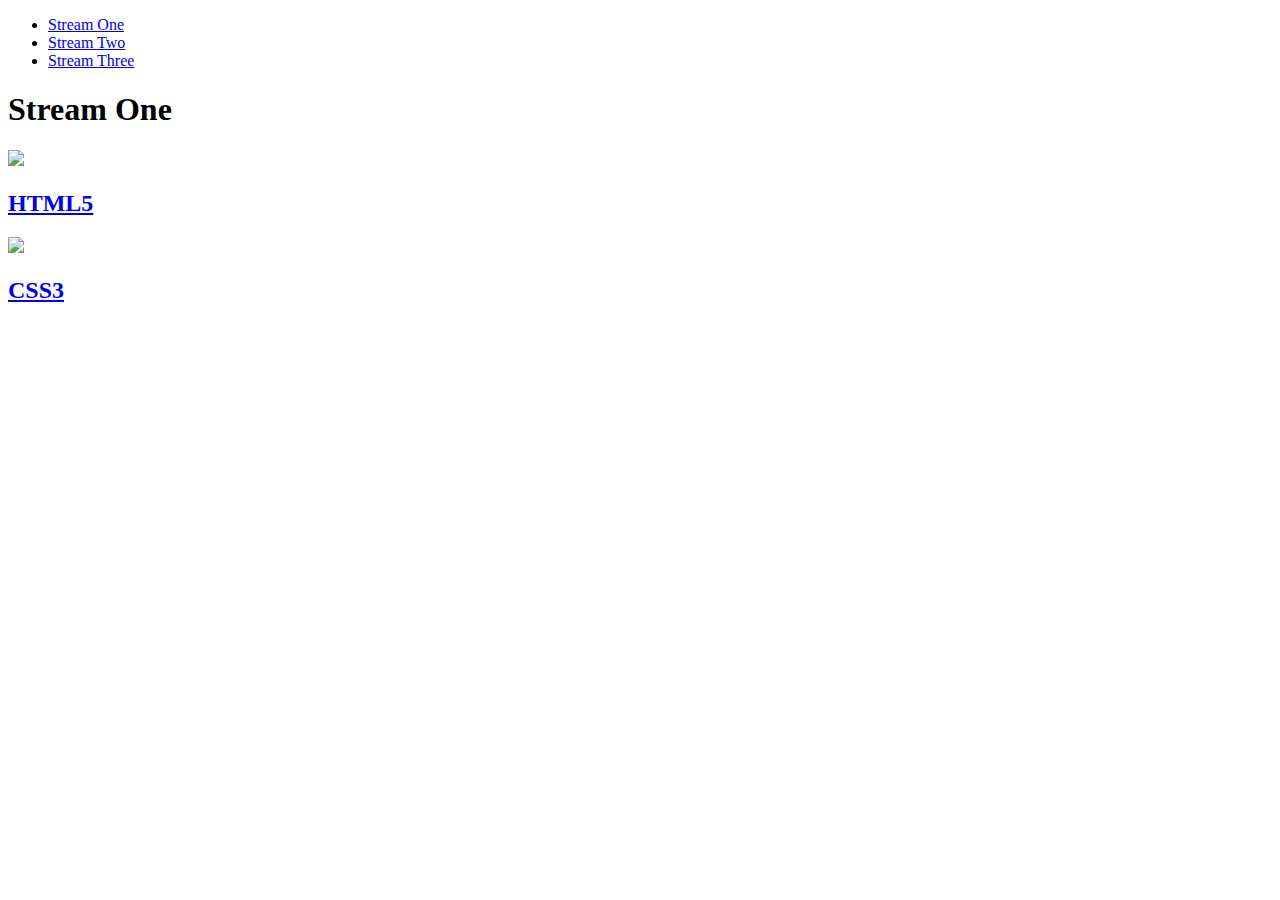
==== stream-one.html @ e4bce0a6 "initial message" ====
<!DOCTYPE html>
<html lang="en">
<head>
    <meta charset="UTF-8">
    <meta http-equiv="X-UA-Compatible" content="IE=edge">
    <meta name="viewport" content="width=device-width, initial-scale=1.0">
    <link rel="stylesheet" href="css/style.css">
    <title>Hello world</title>
</head>
<body>
    <nav>
        <ul>
            <li><a href="stream-one.html">Stream One</a></li>
            <li><a href="stream-two.html">Stream Two</a></li>
            <li><a href="stream-three.html">Stream Three</a></li>
        </ul>
    </nav>
    <h1>Stream One</h1>
    <div class="row">
        <div class="card">
            <a href="https://en.wikipedia.org/wiki/HTML5" target="_blank">
                <img src="https://thenewboston.com/images/forum/logos/145efe2aab7ca9959397d6344180b658.png"/>
                <h2>HTML5</h2>
            </a>
        </div>
        <div class="card">
            <a href="https://en.wikipedia.org/wiki/Cascading_Style_Sheets" target="_blank">
                <img src="https://www.viewlike.us/wp-content/uploads/2013/04/css3-markup.jpg"/>
                <h2>CSS3</h2>
            </a>    
</body>
</html>
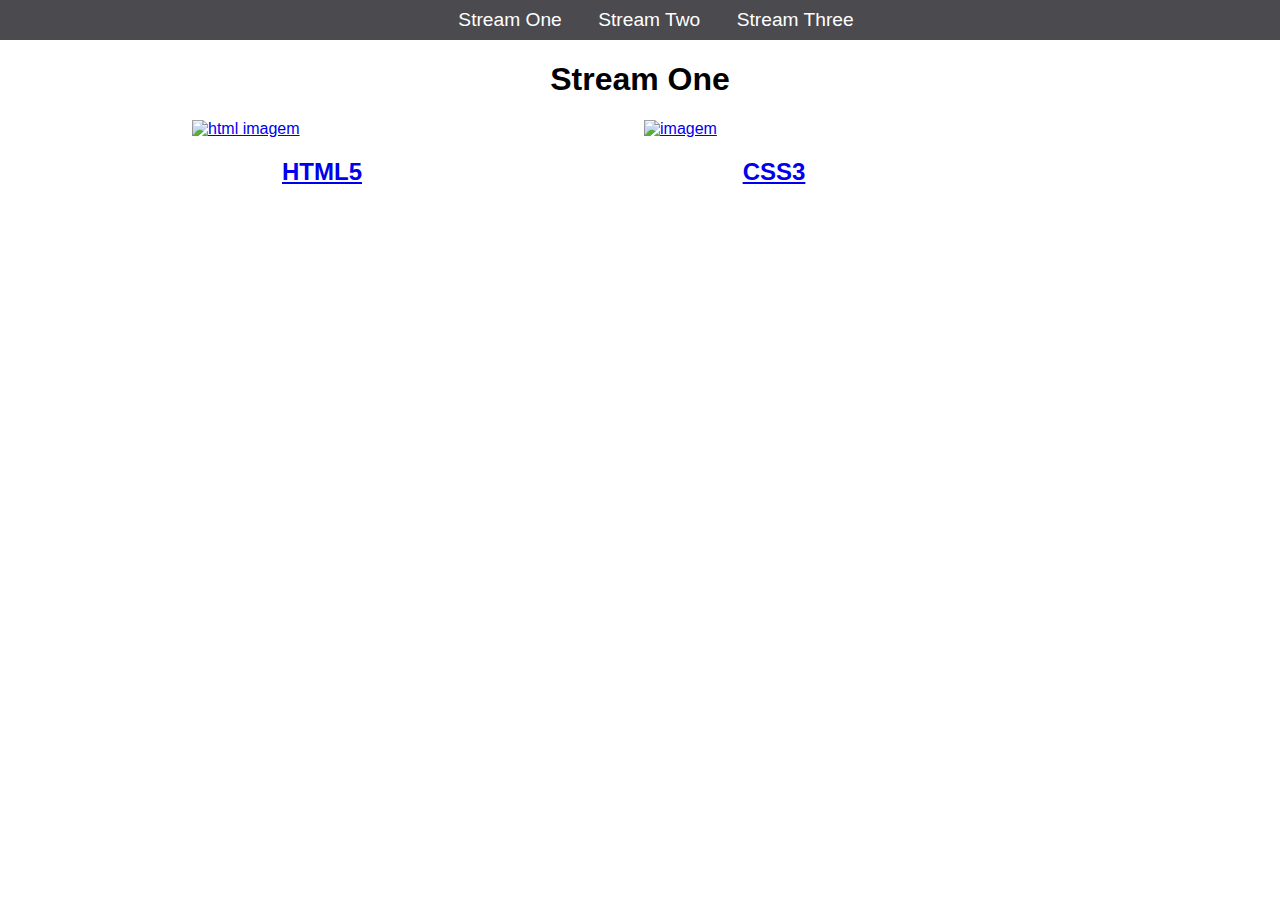
==== commit 324cce86: "files has been modified after learning how to do" ====
--- a/stream-one.html
+++ b/stream-one.html
@@ -5,7 +5,8 @@
     <meta http-equiv="X-UA-Compatible" content="IE=edge">
     <meta name="viewport" content="width=device-width, initial-scale=1.0">
     <link rel="stylesheet" href="css/style.css">
-    <title>Hello world</title>
+    <title>Hello world
+    </title>
 </head>
 <body>
     <nav>
@@ -18,14 +19,14 @@
     <h1>Stream One</h1>
     <div class="row">
         <div class="card">
-            <a href="https://en.wikipedia.org/wiki/HTML5" target="_blank">
-                <img src="https://thenewboston.com/images/forum/logos/145efe2aab7ca9959397d6344180b658.png"/>
+            <a href="https://en.wikipedia.org/wiki/HTML5#:~:text=HTML5%20is%20a%20markup%20language,as%20the%20HTML%20Living%20Standard." target="_blank">
+                <img src="https://upload.wikimedia.org/wikipedia/commons/thumb/6/61/HTML5_logo_and_wordmark.svg/800px-HTML5_logo_and_wordmark.svg.png"/ alt="html imagem">
                 <h2>HTML5</h2>
             </a>
         </div>
         <div class="card">
-            <a href="https://en.wikipedia.org/wiki/Cascading_Style_Sheets" target="_blank">
-                <img src="https://www.viewlike.us/wp-content/uploads/2013/04/css3-markup.jpg"/>
+            <a href="https://en.wikipedia.org/wiki/File:CSS3_logo_and_wordmark.svg" target="_blank">
+                <img src="https://upload.wikimedia.org/wikipedia/commons/thumb/d/d5/CSS3_logo_and_wordmark.svg/544px-CSS3_logo_and_wordmark.svg.png"/ alt="imagem">
                 <h2>CSS3</h2>
             </a>    
 </body>
--- a/css/style.css
+++ b/css/style.css
@@ -0,0 +1,46 @@
+body {
+    margin: 0;
+    padding: 0;
+    font-family: "oswald", sans-serif;
+}
+nav ul  {
+    list-style-type: none;
+    background-color: #4a4a4f;
+    text-align: center;
+    padding: 0;
+    margin: 0;
+}
+nav li {
+    font-size: 1.2em;
+    line-height: 40px;
+    height: 40px;
+    display: inline-block;
+    margin-left: 2.5%;
+}
+nav a { 
+    text-decoration: none;
+    color: #fff;
+    display:block;
+}
+nav a:hover {
+    background-color: #fff;
+    color: #4a4a4f;
+}
+h1 {
+    text-align: center;
+}
+.card   {
+    float: left;
+    width: 30%;    
+    margin-left: 15%;
+    max-width: 260px;
+    min-width: 150px;
+}
+.card a {
+    text-align: center;
+}
+img {
+    width: 100%;
+    height: 300px;
+
+}
